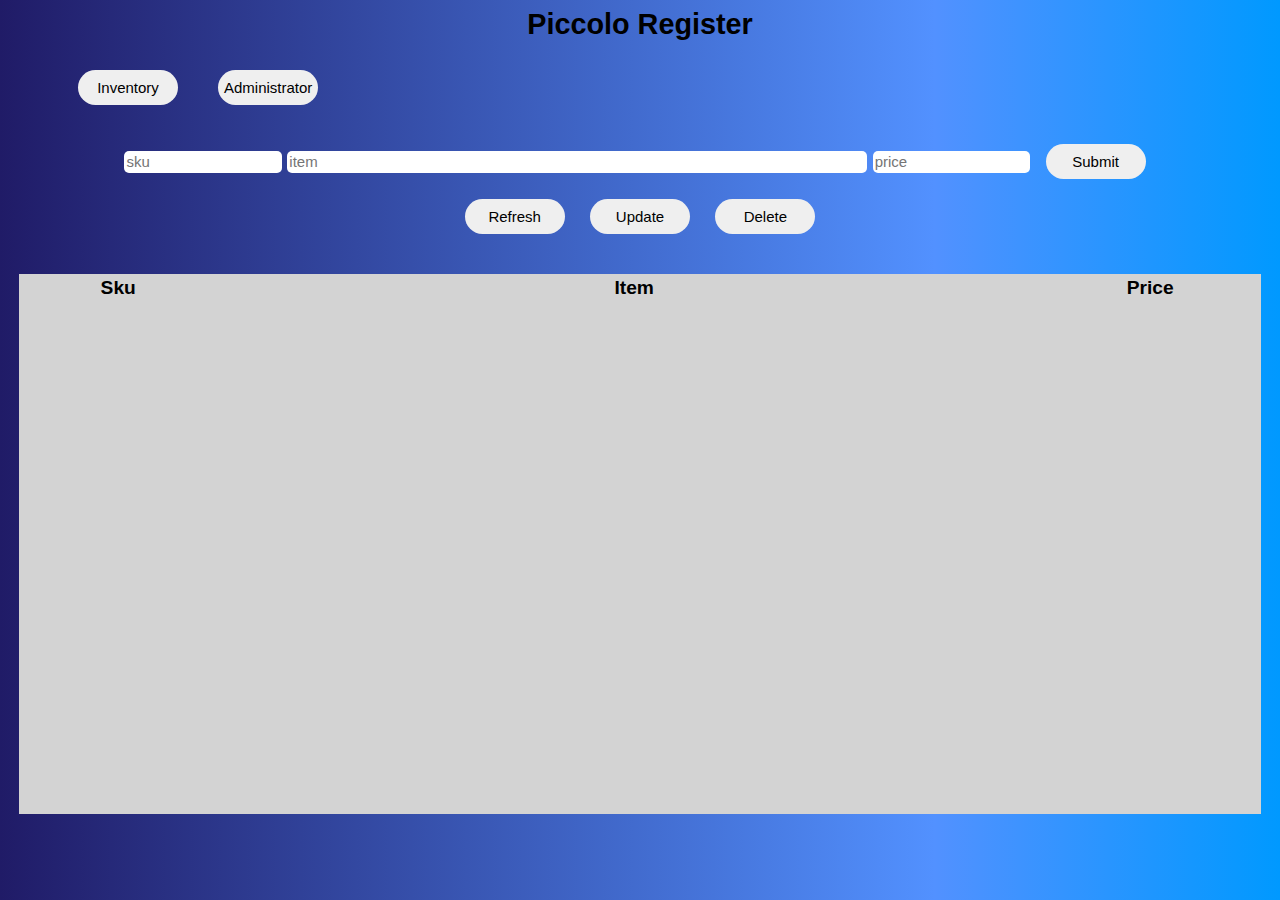
==== index.html @ 1754b003 "Add files via upload" ====
<!DOCTYPE html>
<html lang="en">
<head>
	<meta charset="UTF-8">
	<meta name="viewport" content="width=device-width, initial-scale=1.0">
	<link rel="stylesheet" href="style.css">
	<title>Piccolo Register</title>
</head>
<body>

	<h2>Piccolo Register</h2>
	<!-- Navigation -->
	<ul id="navigation">
 	<li><a href="index.html"><button class="nav-btn">Inventory</button></a></li>
		<li><a href="admin.html"><button class="nav-btn">Administrator</button></a></li>
	</ul>


	<!-- Item Form Component -->
	<div id="item-form-container">
	<form id="item-form" onsubmit="newItem(this)">
		<input type="text" id="sku" name="sku" placeholder="sku" required>
		<input type="text" id="item" name="item" placeholder="item" required>
		<input type="text" id="price" name="price" placeholder="price" required>
		<input type="submit"id="submit">
	</form>

	<button onclick="getItemList();">Refresh</button>
	<button onclick="updateItem();">Update</button>
	<button onclick="deleteItem();">Delete</button>

	</div>

	<!-- Item Table -->
	<div id="item-table-container">
		<table id="item-table">
			<thead>
				<th id="sku-heading">Sku</th>
				<th id="item-heading">Item</th>
				<th id="price-heading">Price</th>
			</thead>
			<tbody>
				<!--  Below an example of the elemenst created and appended to this table. Check script.js -->
				<!-- <tr onclick="selectRow(this)"><td>Roberto J. Alvarez</td><td>robertjao@outlook.com</td><td>787-930-9996</td><td>robertjao</td><td>1234</td></tr> -->
			</tbody>
		</table>
	</div>

	<script src="script.js"></script>
</body>
</html>
---- style.css ----
body {
  background: rgb(32,27,103);
  background: linear-gradient(90deg, rgba(32,27,103,1) 0%, rgba(82,145,255,1) 73%, rgba(0,153,255,1) 100%);
  font-size: larger;
	font-family: sans-serif;
	text-align: center;
}

#submit,
button {
  height: 35px;
  width: 100px;
  border-radius: 25px;
  border: 1px;
  margin: 10px;
  font-size: 15px;
}

#navigation {
	display: flex;
}

a {
  text-decoration: none;
}

h2 {
	margin: 0px;
}

input {
  font-size: 15px;
  height: 20px;
  border-radius: 5px;
  border: 0px;
}

li {
	list-style: none;
	margin-left: 20px;
}

#sku,
#price {
  width: 12dvw;
}

#item {
  width: 45dvw;
}

#sku-heading,
#price-heading {
	width: 15dvw;
}

#item-heading {
	width: 65dvw;
}

#item-table-container{
	background-color: lightgray;
	height: 60dvh;
	width: 97dvw;
	overflow: scroll;
	margin-left: auto;
	margin-right: auto;
	margin-top: 30px;
}

th {
	width: 400px;
}

td:hover {
	background-color: rgb(112, 175, 226);
}

td:active {
	background-color: rgb(14, 116, 172);
}

tbody tr:nth-child(even) {
	background-color: rgb(189, 214, 240);
}

tbody tr:nth-child(odd) {
	background-color: rgb(255, 255, 255);
}

#restore-container {
  display: inline-block;
  padding: 20px;
  text-align: center;
}
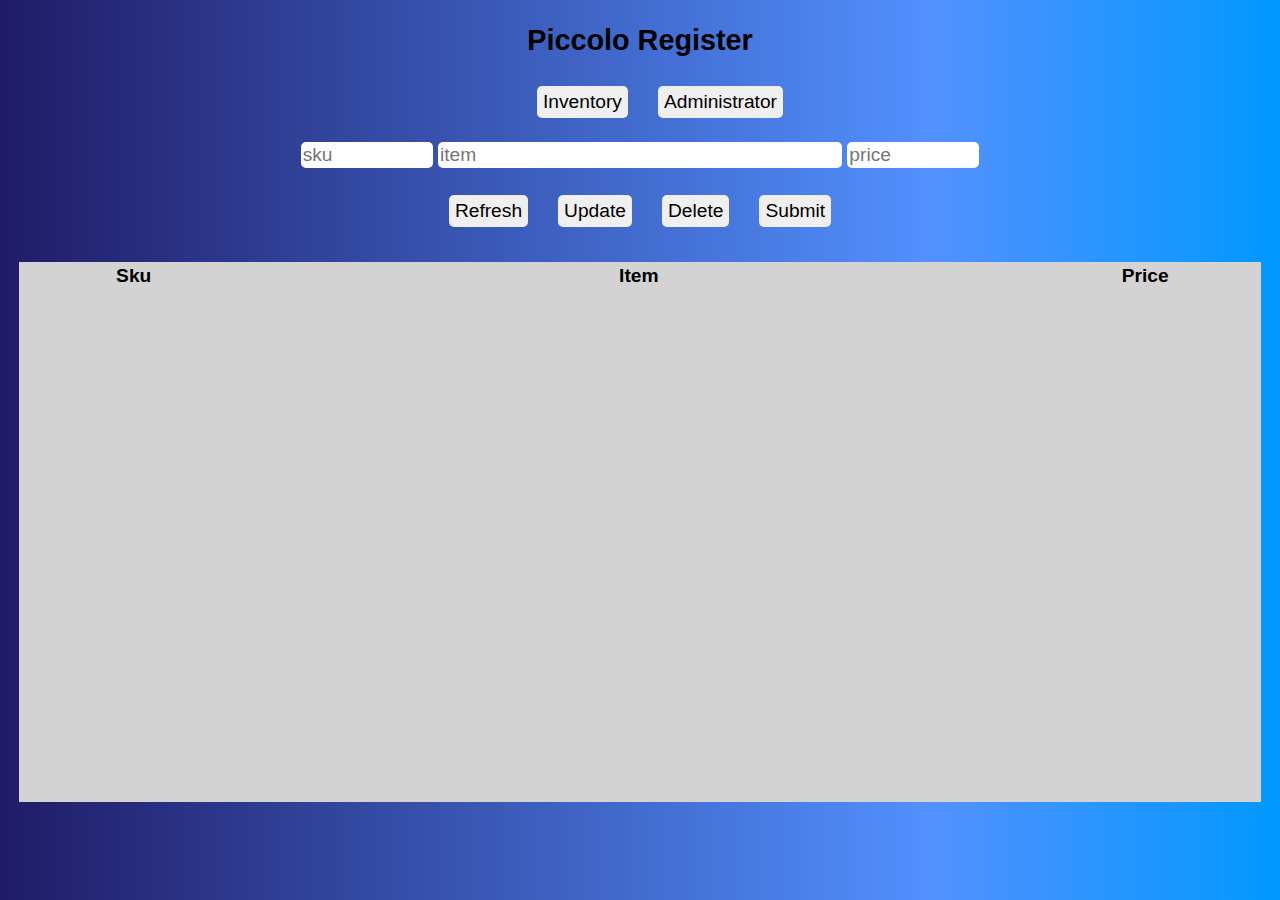
==== commit 6d3ccc0a: "Update" ====
--- a/index.html
+++ b/index.html
@@ -10,11 +10,10 @@
 
 	<h2>Piccolo Register</h2>
 	<!-- Navigation -->
-	<ul id="navigation">
- 	<li><a href="index.html"><button class="nav-btn">Inventory</button></a></li>
+	<ul class="navigation">
+		<li><a href="index.html"><button class="nav-btn">Inventory</button></a></li>
 		<li><a href="admin.html"><button class="nav-btn">Administrator</button></a></li>
 	</ul>
-
 
 	<!-- Item Form Component -->
 	<div id="item-form-container">
@@ -22,13 +21,14 @@
 		<input type="text" id="sku" name="sku" placeholder="sku" required>
 		<input type="text" id="item" name="item" placeholder="item" required>
 		<input type="text" id="price" name="price" placeholder="price" required>
-		<input type="submit"id="submit">
+		<br><br>
+		<div class="navigation">
+			<button onclick="getItemList();">Refresh</button>
+			<button onclick="updateItem();">Update</button>
+			<button onclick="deleteItem();">Delete</button>
+			<input type="submit"id="submit">
+		</div>
 	</form>
-
-	<button onclick="getItemList();">Refresh</button>
-	<button onclick="updateItem();">Update</button>
-	<button onclick="deleteItem();">Delete</button>
-
 	</div>
 
 	<!-- Item Table -->
--- a/style.css
+++ b/style.css
@@ -1,61 +1,57 @@
 body {
   background: rgb(32,27,103);
   background: linear-gradient(90deg, rgba(32,27,103,1) 0%, rgba(82,145,255,1) 73%, rgba(0,153,255,1) 100%);
-  font-size: larger;
+  font-size: 1.2rem;
 	font-family: sans-serif;
 	text-align: center;
 }
 
 #submit,
 button {
-  height: 35px;
-  width: 100px;
-  border-radius: 25px;
+	height: 2rem;
+  border-radius: 5px;
   border: 1px;
-  margin: 10px;
-  font-size: 15px;
+  font-size: 1.2rem;
+	margin: 5px 15px;
 }
 
-#navigation {
+.navigation {
 	display: flex;
+	justify-content: center;
 }
+
 
 a {
   text-decoration: none;
 }
 
-h2 {
-	margin: 0px;
-}
-
 input {
-  font-size: 15px;
-  height: 20px;
+  font-size: 1.2rem;
+  height: 1.5rem;
   border-radius: 5px;
   border: 0px;
 }
 
 li {
 	list-style: none;
-	margin-left: 20px;
 }
 
 #sku,
 #price {
-  width: 12dvw;
+  width: 8rem;
 }
 
 #item {
-  width: 45dvw;
+  width: 25rem;
 }
 
 #sku-heading,
 #price-heading {
-	width: 15dvw;
+	width: 14em;
 }
 
 #item-heading {
-	width: 65dvw;
+	width: 50em;
 }
 
 #item-table-container{
@@ -88,8 +84,7 @@
 	background-color: rgb(255, 255, 255);
 }
 
-#restore-container {
-  display: inline-block;
-  padding: 20px;
-  text-align: center;
+#file-input {
+	background-color: rgb(90, 97, 110);
+	color: white;
 }